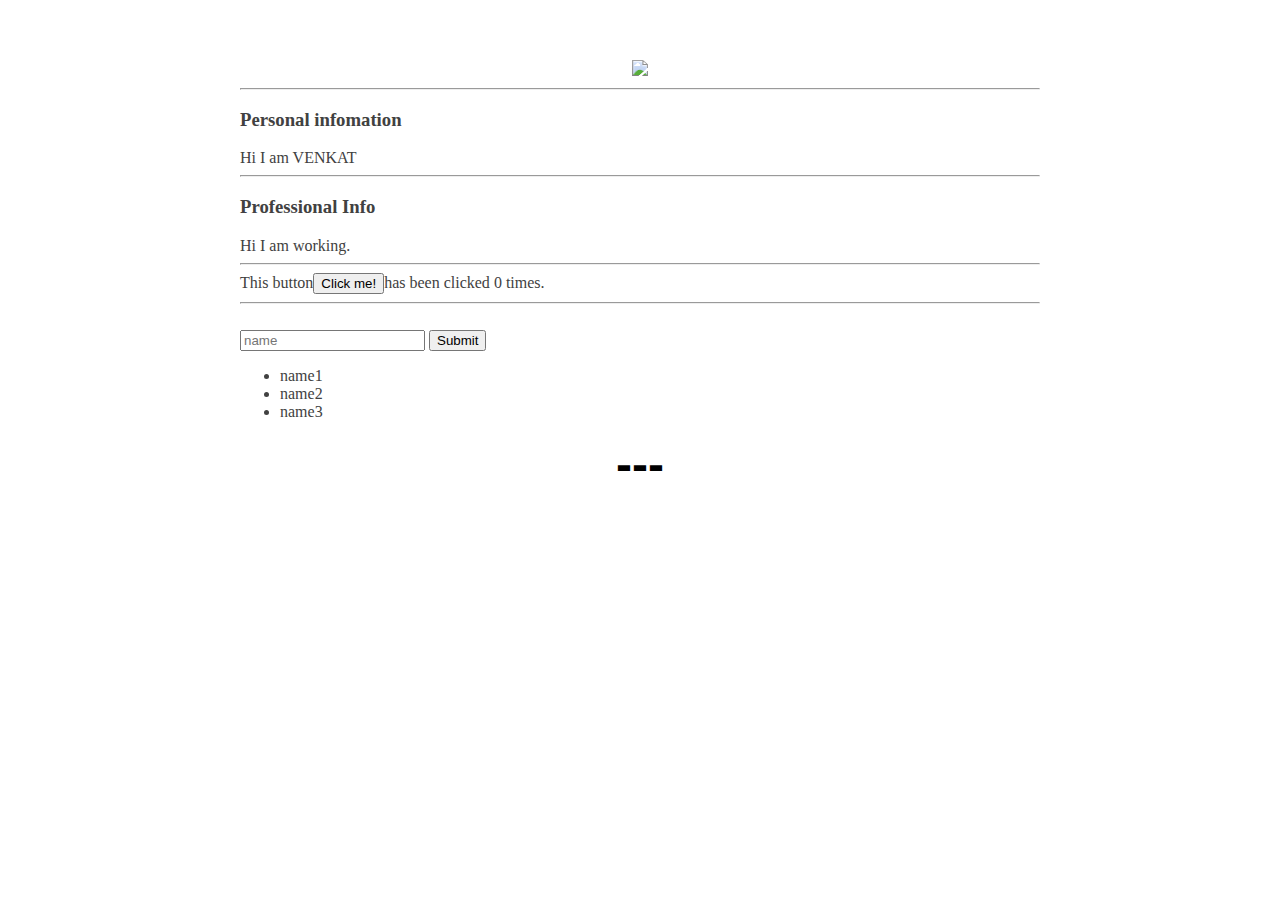
==== ui/index.html @ bc65d640 "[imad-console] Updates ui/index.html" ====
<!doctype html>
<html>
    <head>
        <link href="/ui/style.css" rel="stylesheet" />
    </head>
    <body>
        <div class="cont">
            <div class="center">
                <img id="madi" src="https://lh3.googleusercontent.com/-YHcfeqYgbF0/WZJqRq7i9FI/AAAAAAAAAAo/hFebjCK5jjMTUYaDSMXZomu2tDwROKBQwCEwYBhgL/w140-h139-p/unnamed.png" class="img-medium"/>
            </div>
            <hr/>
            <h3>Personal infomation</h3>
            <div> Hi I am VENKAT </div>
        <hr/>
        <h3> Professional Info </h3>
        <div>Hi I am working. </div>
        <hr/>
            <div class="footer">
                This button<button id="counter">  Click me!  </button>has been clicked <span id='count'>0  </span>times.
                
                <hr/>
                </br>
                <input type = "text" id = "name" placeholder="name">
                <input type = "submit">
                <ul>
                <li>name1</li>
                <li>name2</li>
                <li>name3</li>
                
                
            </div>
        </div>
        
        
        
        
        <div class="center text-big bold" id="main-text">
            Hi! I Venkat here to lear web technologies app networks.
	    <h4>A new line heading </h4> 
	Hi THis chnage mad from cmd node.js server manually 
	</div>
	<script> 
	   // alert("Hi Iam Javascript");
	</script>
        <script type="text/javascript" src="/ui/main.js">
       
        </script>
    </body>
</html>
---- ui/style.css ----
body {
    font-family: sans-serif;
    margin-top: 60px;
}

.center {
    text-align: center;
}

.text-big {
    font-size: 300%;
}

.bold {
    font-weight: bold;
}

.img-medium {
    height: 200px;
}
.cont{
    max-width: 800px;
    margin: 0 auto;
    color: #414141;
    font-family: sams-serif;
    padding-left: 30px;
    padding-right: 30px;
}
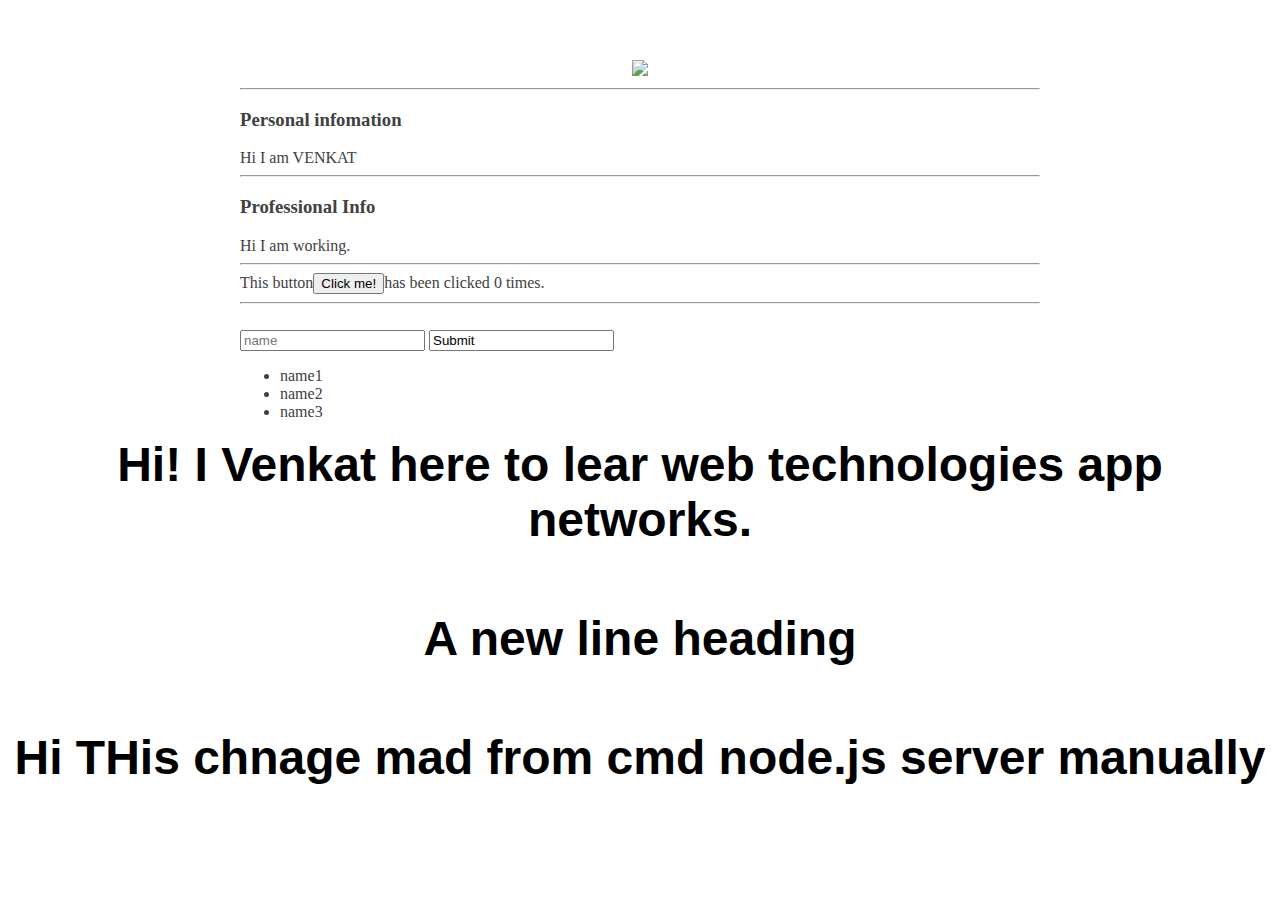
==== commit dc349d9f: "[imad-console] Updates ui/index.html" ====
--- a/ui/index.html
+++ b/ui/index.html
@@ -20,8 +20,8 @@
                 
                 <hr/>
                 </br>
-                <input type = "text" id = "name" placeholder="name">
-                <input type = "submit">
+                <input type = "text" id = "name" placeholder="name"></input>
+                <input type = "text"value="Submit"id="submit_btn"></input>
                 <ul>
                 <li>name1</li>
                 <li>name2</li>
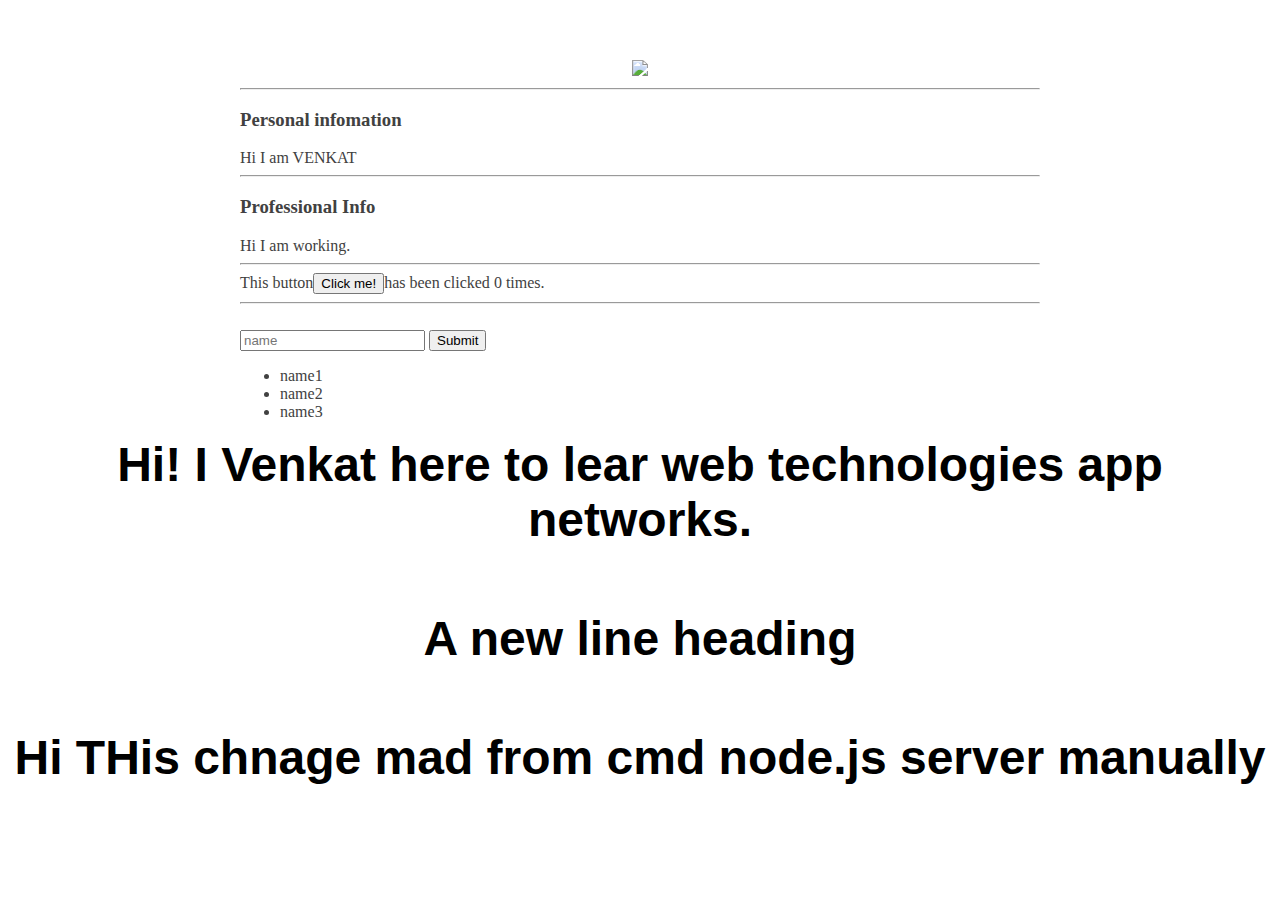
==== commit 893f1d97: "[imad-console] Updates ui/index.html" ====
--- a/ui/index.html
+++ b/ui/index.html
@@ -21,7 +21,7 @@
                 <hr/>
                 </br>
                 <input type = "text" id = "name" placeholder="name"></input>
-                <input type = "text"value="Submit"id="submit_btn"></input>
+                <input type = "submit"value="Submit"id="submit_btn"></input>
                 <ul>
                 <li>name1</li>
                 <li>name2</li>
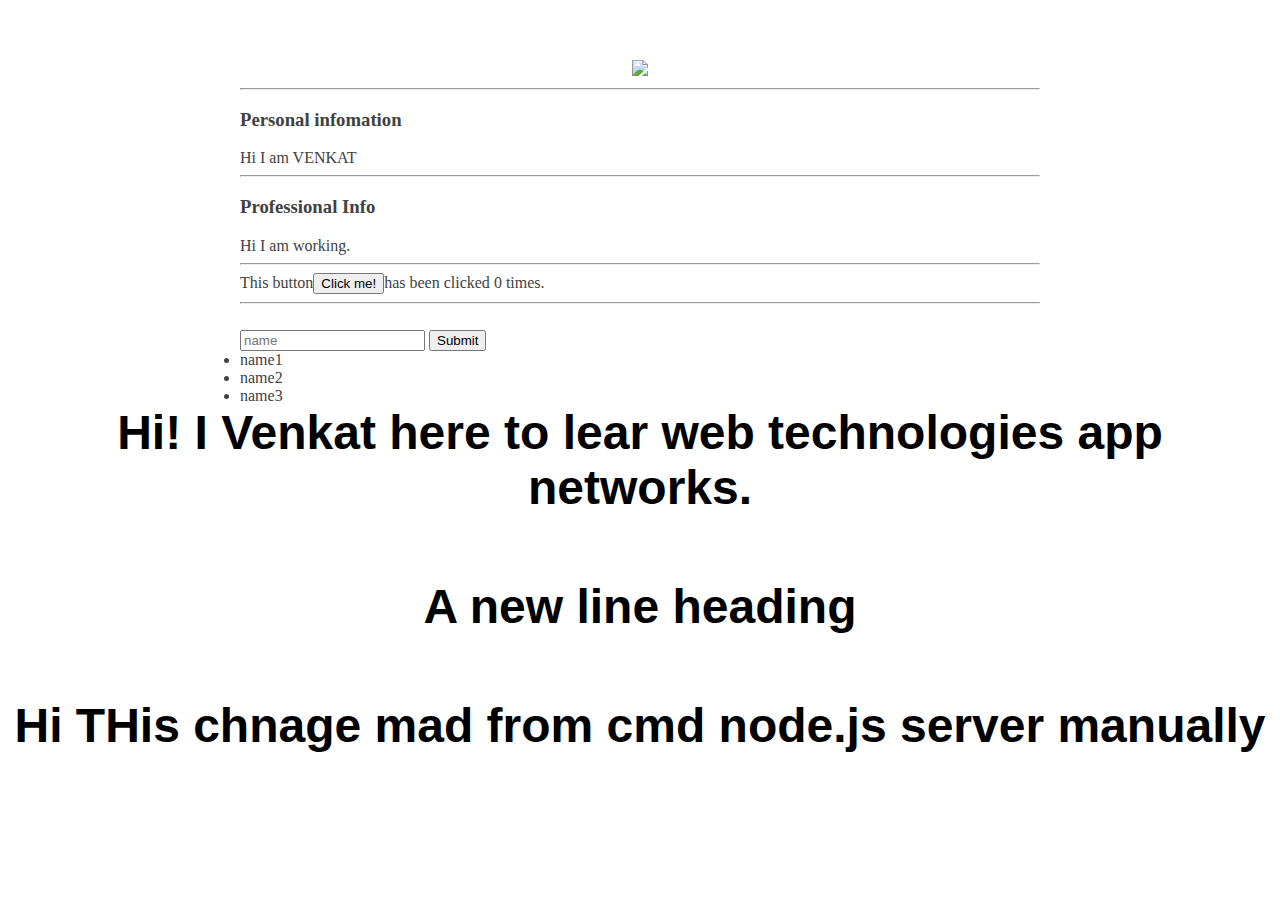
==== commit 2c3c2f25: "[imad-console] Updates ui/index.html" ====
--- a/ui/index.html
+++ b/ui/index.html
@@ -22,7 +22,7 @@
                 </br>
                 <input type = "text" id = "name" placeholder="name"></input>
                 <input type = "submit"value="Submit"id="submit_btn"></input>
-                <ul>
+                
                 <li>name1</li>
                 <li>name2</li>
                 <li>name3</li>
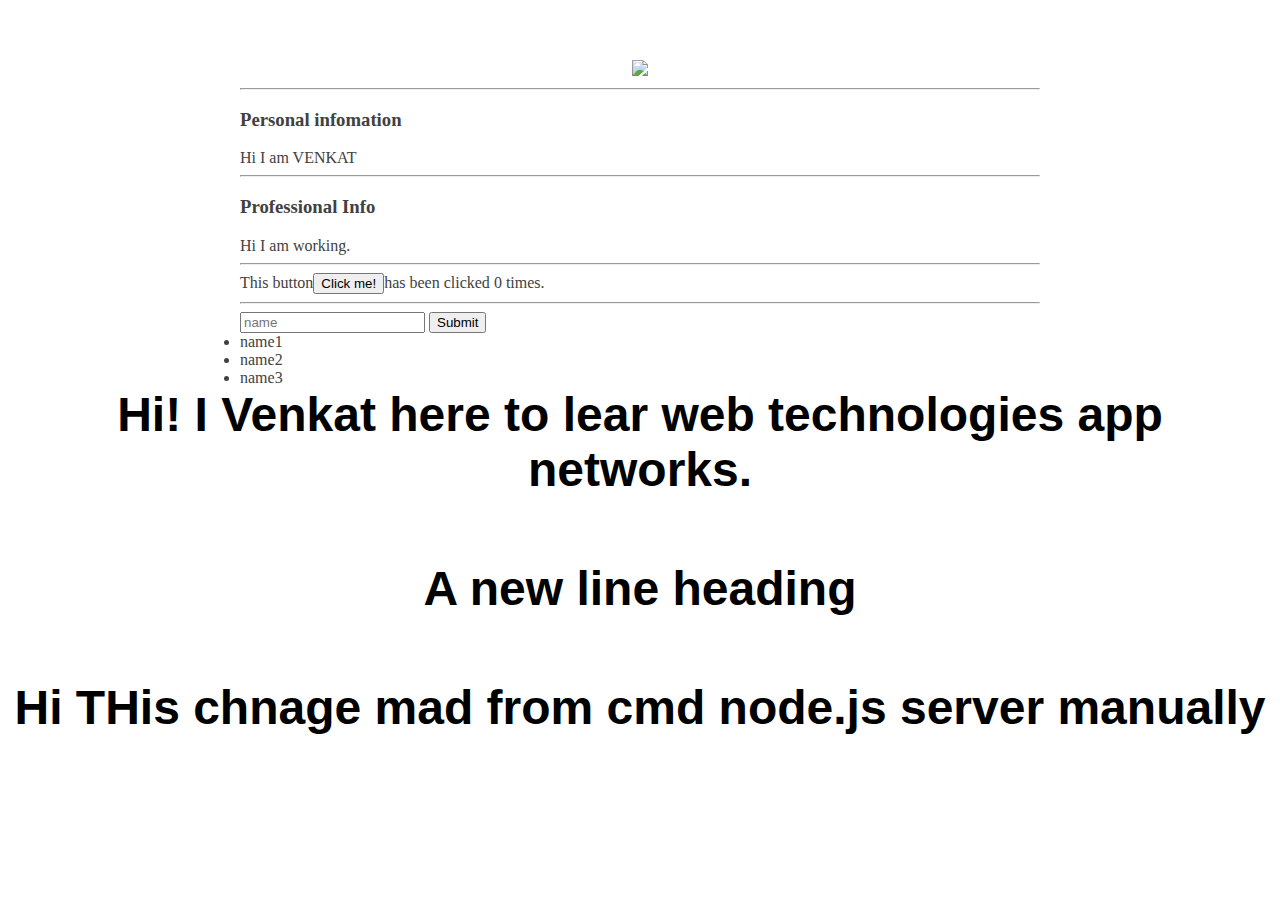
==== commit 2eb95e56: "[imad-console] Updates ui/index.html" ====
--- a/ui/index.html
+++ b/ui/index.html
@@ -19,10 +19,10 @@
                 This button<button id="counter">  Click me!  </button>has been clicked <span id='count'>0  </span>times.
                 
                 <hr/>
-                </br>
-                <input type = "text" id = "name" placeholder="name"></input>
-                <input type = "submit"value="Submit"id="submit_btn"></input>
-                
+             
+                <input type = "text" id = "name" placeholder="name">
+                <input type = "submit" value="Submit"id="submit_btn">
+              
                 <li>name1</li>
                 <li>name2</li>
                 <li>name3</li>
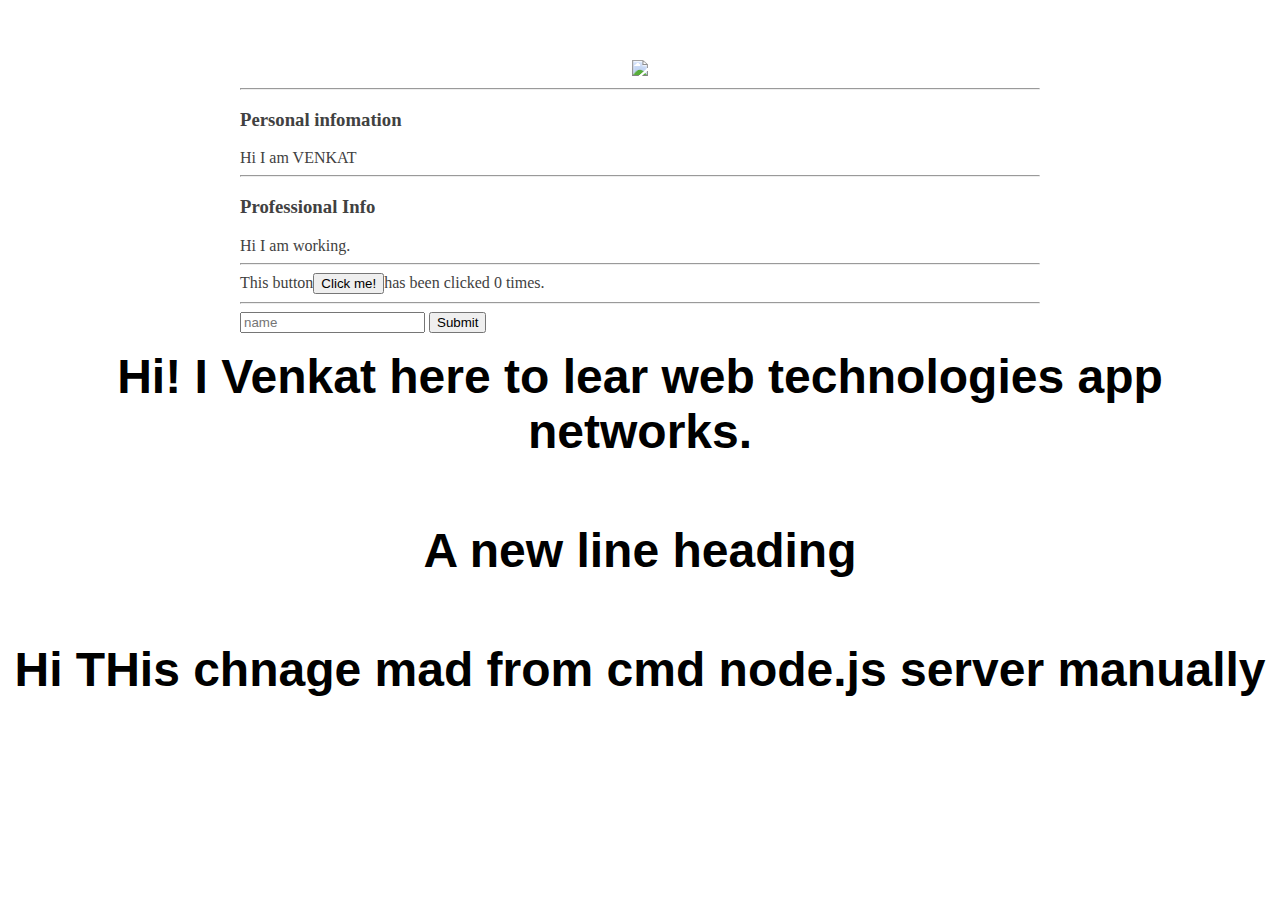
==== commit 4ef288c4: "[imad-console] Updates ui/index.html" ====
--- a/ui/index.html
+++ b/ui/index.html
@@ -20,12 +20,9 @@
                 
                 <hr/>
              
-                <input type = "text" id = "name" placeholder="name">
-                <input type = "submit" value="Submit"id="submit_btn">
-              
-                <li>name1</li>
-                <li>name2</li>
-                <li>name3</li>
+                <input type = "text" id = "name" placeholder="name"></input>
+                <input type = "submit"value="Submit"id="submit_btn"></input>
+                <ul id=namelist>
                 
                 
             </div>
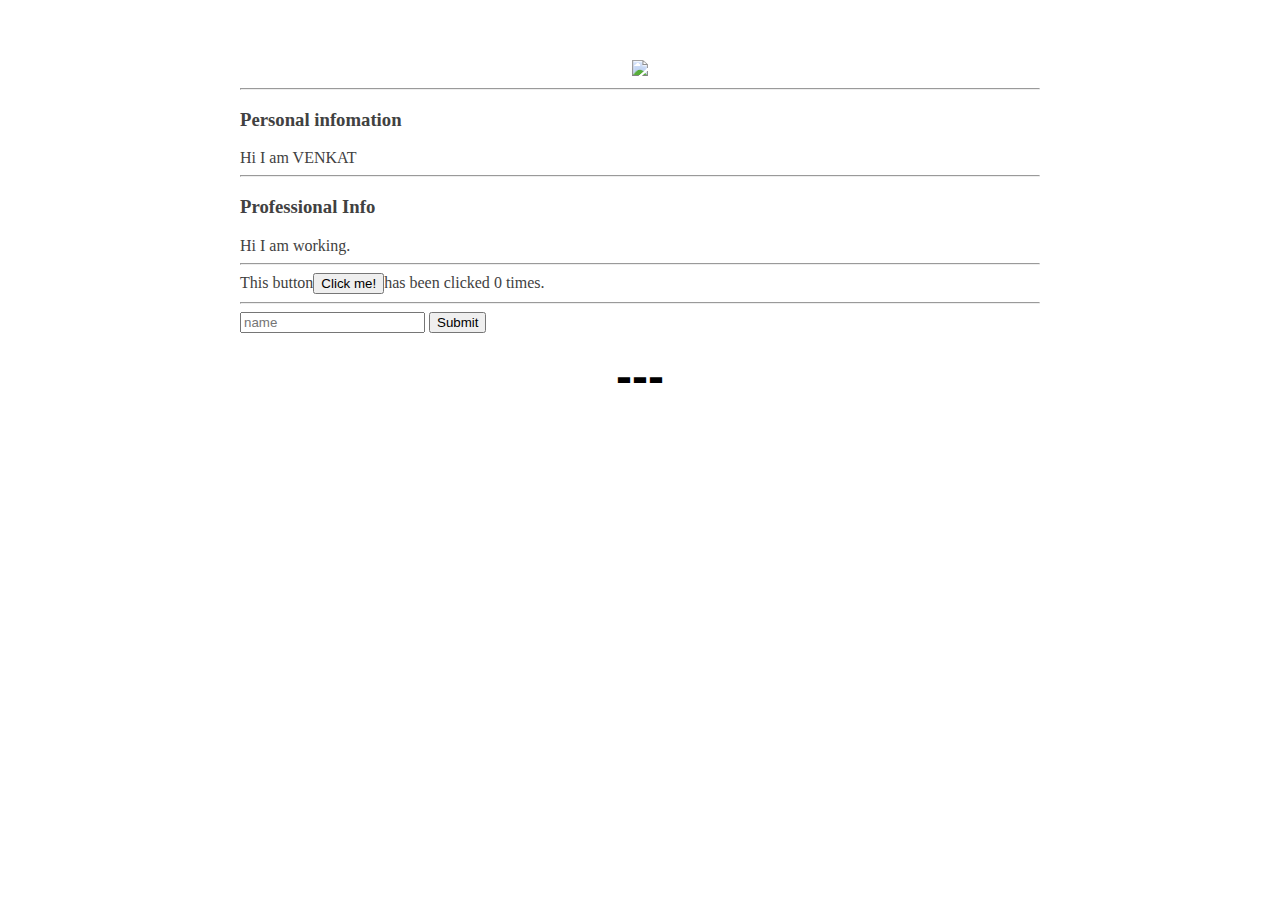
==== commit 76c62ecd: "[imad-console] Updates ui/index.html" ====
(no text change in the page or its own stylesheets)
